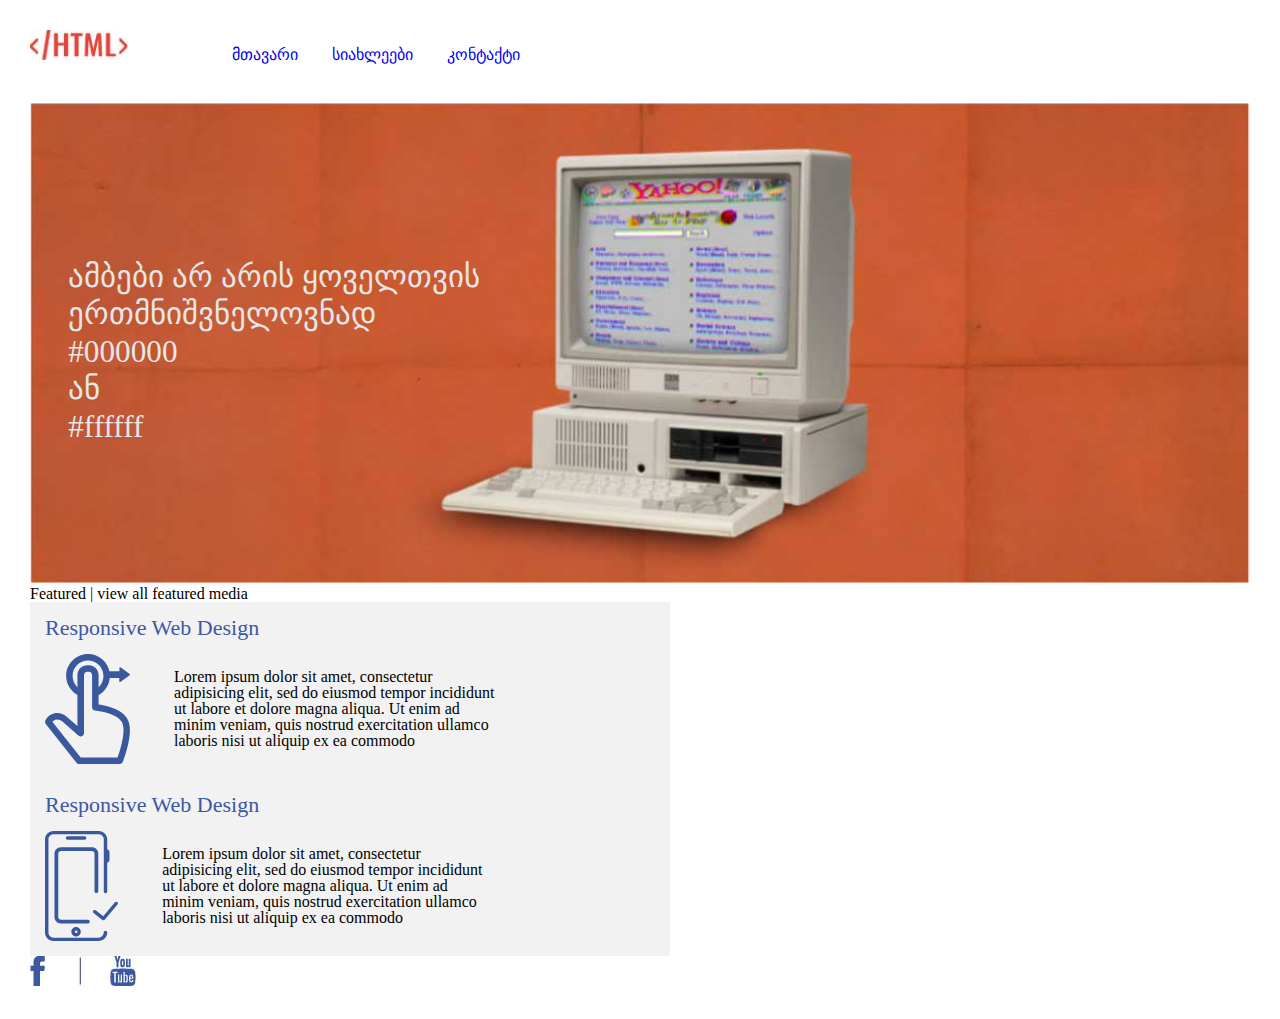
==== index.html @ d475cdb9 "ad style" ====
<!DOCTYPE html>
<html>
<head>
	<title>-4</title>
	<link rel="stylesheet" type="text/css" href="css/reset.css">
	<link rel="stylesheet" type="text/css" href="css/style.css">

</head>
    <body>
         <header>
         	<a class="logo" href="#">
         	<img src="img/logo.jpg" alt="logo">
         	<!-- <img src="logo.jpg">	 -->

         	</a>
      	        

      	        <nav class="navbar">
      	        	<ul>
      	        	<li class="navbar-li">
      	        		<a href="#"> მთავარი </a>

      	        		</li>
      	        		<li class="navbar-li">
      	        			<a href="#"> სიახლეები </a>
      	        		</li> 
      	        		<li class="navbar-li">
      	        			<a href="#"> კონტაქტი </a>
      	        		</li>

      	        </ul>

      	</nav>
	



     </header>

     <section> 
     	<img src="img/computer.svg">

     	<h4 class="title">Featured | view all featured media</h4>
		<div class="box">
			<div class="item">
				<h5 class="title-h5">Responsive Web Design</h5>
				<img class="poto" src="img/icon1.svg" alt="icon">
				<p class="text">
					Lorem ipsum dolor sit amet, consectetur adipisicing elit, sed do eiusmod
				tempor incididunt ut labore et dolore magna aliqua. Ut enim ad minim veniam,
				quis nostrud exercitation ullamco laboris nisi ut aliquip ex ea commodo
				</p>
			</div>
			<div class="item">
				<h5 class="title-h5">Responsive Web Design</h5>
				<img class="poto" src="img/icon2.svg" alt="icon">
				<p class="text">
					Lorem ipsum dolor sit amet, consectetur adipisicing elit, sed do eiusmod
				tempor incididunt ut labore et dolore magna aliqua. Ut enim ad minim veniam,
				quis nostrud exercitation ullamco laboris nisi ut aliquip ex ea commodo
				</p>
			</div>
		</div>

     	
     
          </section>
 
<footer>
	<img src="img/social.jpg" alt="social">

</footer>

 </body>

</html>
---- css/style.css ----
body{padding: 30px;}

header{margin-bottom: 40px;}


.navbar{
	display: inline-block;
}
.navbar-li{
display: inline-block;
margin-right: 30px;
}


.logo img{
height: 30px;
}

.logo img{
display: inline-block;
    margin-right: 100px; 

}

.computer img{
width: 1170px;
height: 400px;

}


.poto{
	height: 110px;
	display: inline-block;
	vertical-align: middle;
}
.text{
	display: inline-block;
	width: 325px;
	margin-left: 40px;
	vertical-align: middle;
	font-family: 'IndieFlower';
}
.item{
	display: inline-block;
	width: 610px;
	background-color: #F2F2F2;
	padding:15px;
	margin-right: 30px;
}
.title-h5{
	color: #3D58A6;
	font-size: 22px;
	margin-bottom: 15px;
}
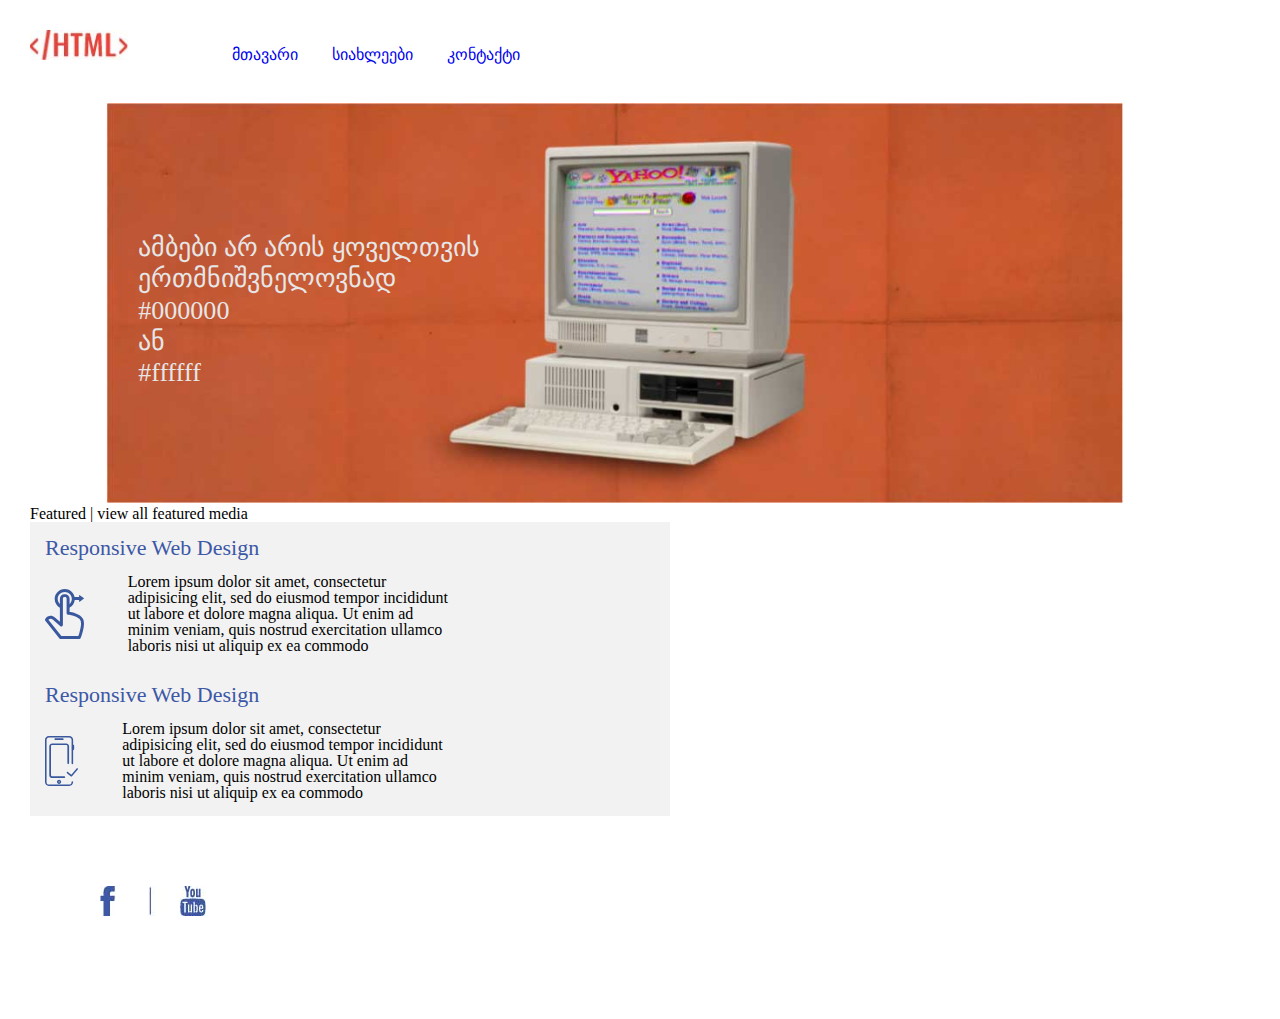
==== commit 268a58c8: "ad map" ====
--- a/index.html
+++ b/index.html
@@ -25,7 +25,7 @@
       	        			<a href="#"> სიახლეები </a>
       	        		</li> 
       	        		<li class="navbar-li">
-      	        			<a href="#"> კონტაქტი </a>
+      	        			<a href="file:///C:/Users/User/Desktop/-4/kontaqti.html"> კონტაქტი </a>
       	        		</li>
 
       	        </ul>
@@ -38,7 +38,7 @@
      </header>
 
      <section> 
-     	<img src="img/computer.svg">
+     	<img class="computer" src="img/computer.svg">
 
      	<h4 class="title">Featured | view all featured media</h4>
 		<div class="box">
@@ -67,7 +67,7 @@
           </section>
  
 <footer>
-	<img src="img/social.jpg" alt="social">
+	<img class="social" src="img/social.jpg" alt="social">
 
 </footer>
 
--- a/css/style.css
+++ b/css/style.css
@@ -22,15 +22,24 @@
 
 }
 
-.computer img{
+ .computer{
 width: 1170px;
 height: 400px;
+display: inline-block;
 
+margin-left: : 100px; 
+
+}
+
+.social{
+	padding:  70px;
+
+display: inline-block;
 }
 
 
 .poto{
-	height: 110px;
+	height: 50px;
 	display: inline-block;
 	vertical-align: middle;
 }
@@ -52,4 +61,14 @@
 	color: #3D58A6;
 	font-size: 22px;
 	margin-bottom: 15px;
+}
+
+.maps{
+
+	vertical-align: middle;
+    display: inline-block;
+    background-color: grey;
+   background-position: center;
+
+
 }